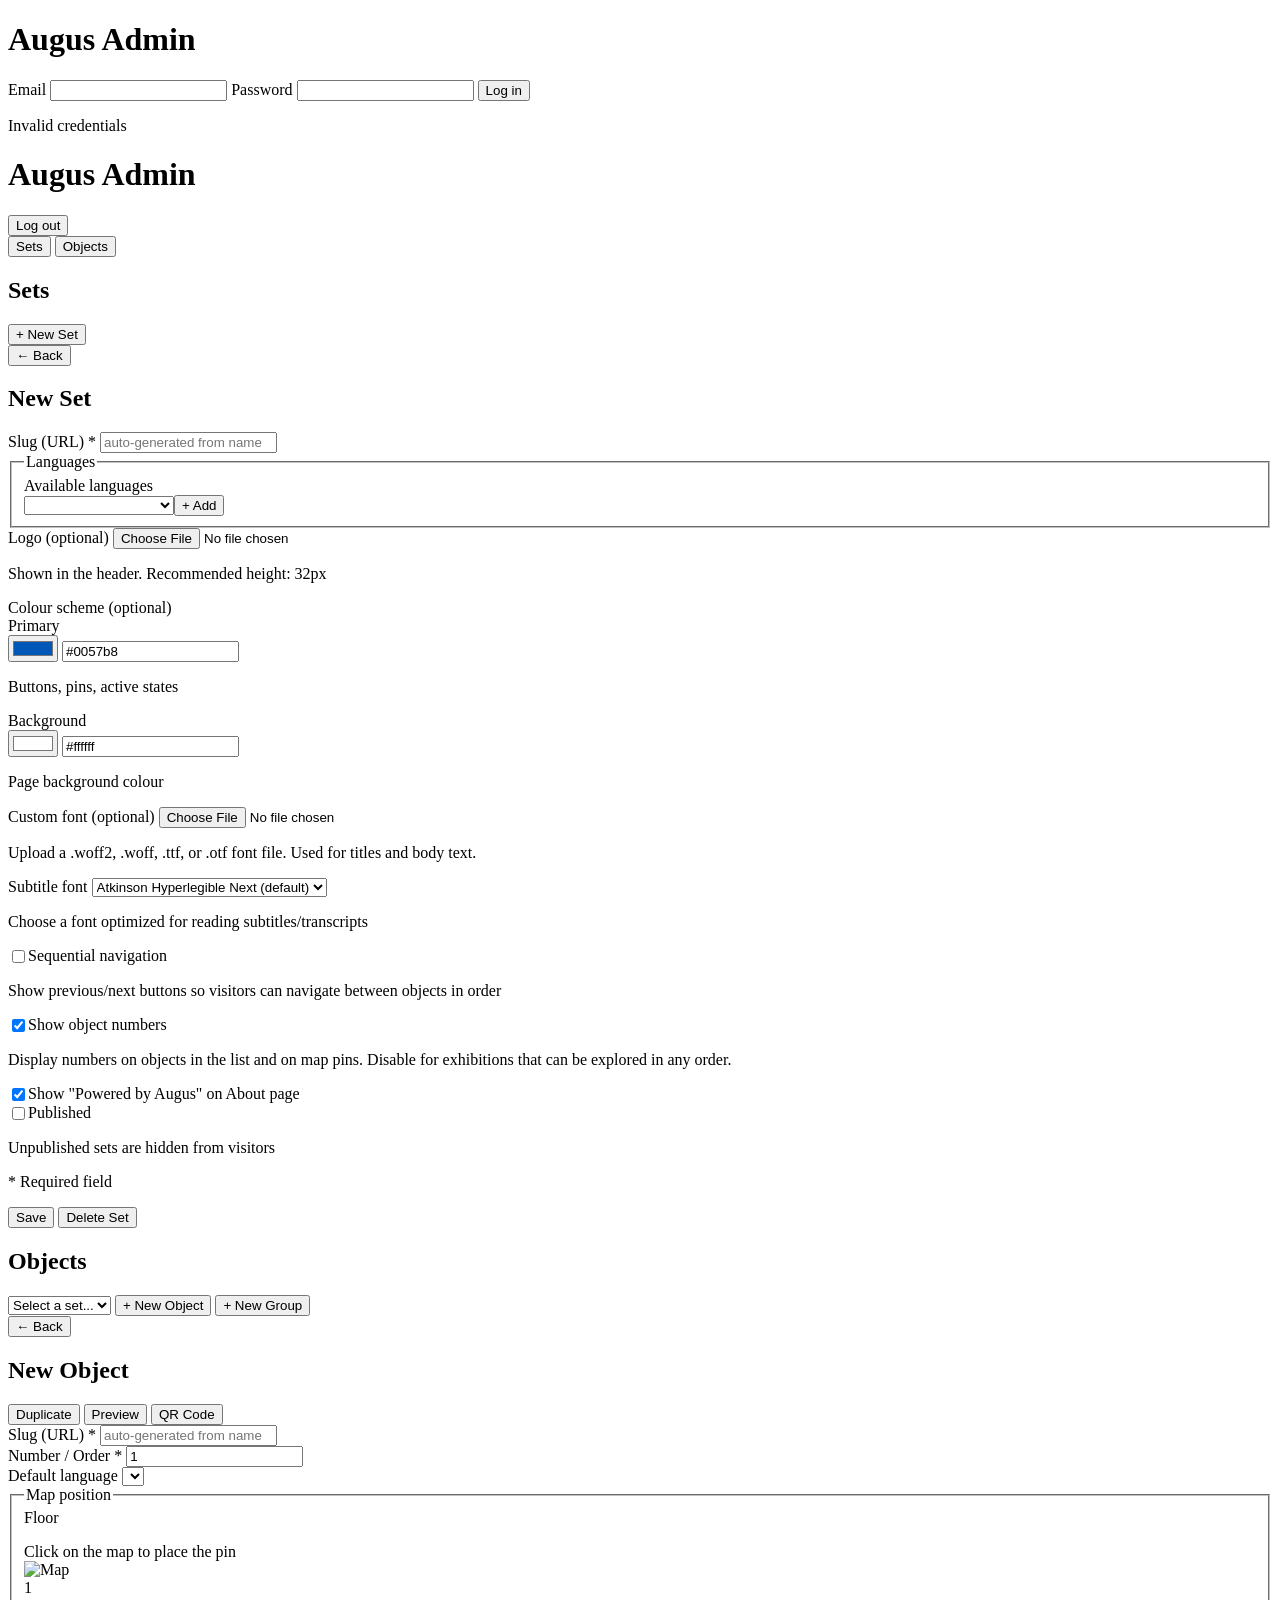
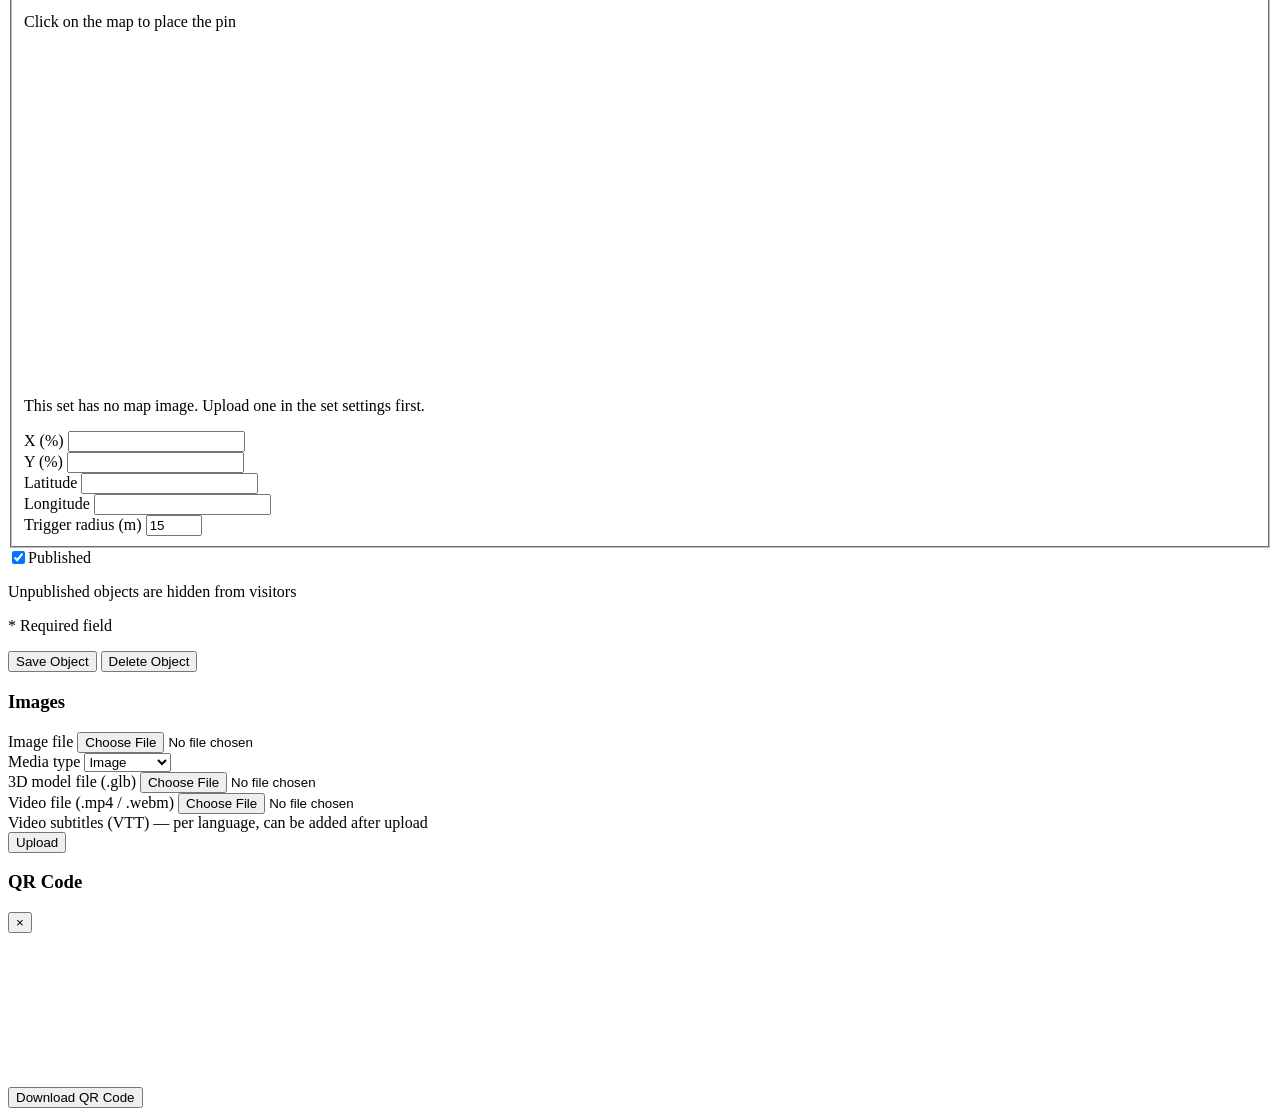
==== pb_public/admin/index.html @ f3711dca "Auto-generate slug from name for new sets and objects Typing the name in the first language auto-fil" ====
<!DOCTYPE html>
<html lang="en">
<head>
  <meta charset="UTF-8">
  <meta name="viewport" content="width=device-width, initial-scale=1.0">
  <title>Augus — Admin</title>
  <link rel="stylesheet" href="/admin/css/admin.css?v=20260515g">
  <link rel="stylesheet" href="/admin/js/lib/quill/quill.bubble.css">
</head>
<body>
  <!-- ===== LOGIN ===== -->
  <div class="login-screen" id="loginScreen">
    <div class="login-card">
      <h1 class="login-card__title">Augus Admin</h1>
      <form id="loginForm" class="login-form">
        <label for="loginEmail" class="form-label">Email</label>
        <input type="email" id="loginEmail" class="form-input" required autocomplete="email">
        <label for="loginPassword" class="form-label">Password</label>
        <input type="password" id="loginPassword" class="form-input" required autocomplete="current-password">
        <button type="submit" class="btn btn--primary btn--full">Log in</button>
        <p class="login-error hidden" id="loginError" role="alert">Invalid credentials</p>
      </form>
    </div>
  </div>

  <!-- ===== ADMIN APP ===== -->
  <div class="admin-app hidden" id="adminApp">
    <header class="admin-header">
      <h1 class="admin-header__title">Augus Admin</h1>
      <button class="btn btn--small" id="btnLogout">Log out</button>
    </header>

    <nav class="admin-nav" aria-label="Admin navigation">
      <button class="admin-nav__tab active" data-tab="sets">Sets</button>
      <button class="admin-nav__tab" data-tab="objects">Objects</button>
    </nav>

    <!-- ===== SETS TAB ===== -->
    <div class="admin-panel" id="panelSets">
      <div class="panel-header">
        <h2>Sets</h2>
        <button class="btn btn--primary" id="btnNewSet">+ New Set</button>
      </div>
      <div class="sets-list" id="setsList">
        <!-- Rendered by JS -->
      </div>
    </div>

    <!-- ===== SET FORM ===== -->
    <div class="admin-panel hidden" id="panelSetForm">
      <div class="panel-header">
        <button class="btn" id="btnBackToSets">&larr; Back</button>
        <h2 id="setFormTitle">New Set</h2>
        <button class="btn btn--primary" id="btnGoToObjects" style="display:none">Objects &rarr;</button>
      </div>
      <form id="setForm" class="admin-form" novalidate>
        <input type="hidden" id="setFormId">

        <div class="form-row">
          <label for="setSlug" class="form-label">Slug (URL) <span class="required">*</span></label>
          <input type="text" id="setSlug" class="form-input" required pattern="^[a-z0-9\-]+$"
            placeholder="auto-generated from name">
        </div>

        <fieldset class="form-fieldset">
          <legend class="form-fieldset__toggle" onclick="this.closest('.form-fieldset').classList.toggle('collapsed')">Languages</legend>
          <div class="form-row">
            <label class="form-label">Available languages</label>
            <div style="display:flex;gap:var(--spacing-sm);align-items:center;flex-wrap:wrap">
              <select id="setAddLanguage" class="form-input form-select" style="width:auto;min-width:150px">
                <!-- Options populated by JS -->
              </select>
              <button type="button" class="btn btn--small" id="btnAddLanguage">+ Add</button>
            </div>
            <div class="language-tags" id="setLanguageTags" style="display:flex;gap:var(--spacing-xs);flex-wrap:wrap;margin-top:var(--spacing-xs)">
              <!-- Language tags rendered by JS -->
            </div>
          </div>
        </fieldset>

        <div id="setContentFieldsets">
          <!-- Dynamic language fieldsets rendered by JS (name, description, about per language) -->
        </div>

        <div class="form-row">
          <label for="setLogo" class="form-label">Logo (optional)</label>
          <input type="file" id="setLogo" class="form-input" accept="image/png,image/jpeg,image/webp,image/svg+xml">
          <div class="current-file hidden" id="setLogoCurrent"></div>
          <p class="form-hint">Shown in the header. Recommended height: 32px</p>
        </div>

        <fieldset class="form-fieldset" id="floorsFieldset" style="display:none">
          <legend class="form-fieldset__toggle" onclick="this.closest('.form-fieldset').classList.toggle('collapsed')">Map</legend>
          <p class="form-hint" style="margin-bottom:var(--spacing-sm)" id="floorsHint">Upload a map image for the exhibition.</p>
          <div id="floorsList"></div>
          <div style="display:flex;gap:var(--spacing-sm);margin-top:var(--spacing-sm)">
            <button type="button" class="btn" id="btnAddFloor">+ Add Floor</button>
            <button type="button" class="btn" id="btnAddOutdoor">+ Add Outdoor</button>
          </div>
          <div class="form-row" style="margin-top:var(--spacing-sm)" id="defaultFloorRow">
            <label for="setDefaultFloor" class="form-label">Default floor</label>
            <select id="setDefaultFloor" class="form-input form-select">
              <option value="">First floor</option>
            </select>
          </div>
        </fieldset>

        <div class="form-row">
          <label class="form-label">Colour scheme (optional)</label>
          <div class="color-scheme-row">
            <div class="color-scheme-field">
              <label for="setColorPrimaryText" class="form-label form-label--small">Primary</label>
              <div class="color-input-wrap">
                <input type="color" id="setColorPrimary" value="#0057b8" tabindex="-1" aria-hidden="true">
                <input type="text" id="setColorPrimaryText" class="form-input color-hex-input" value="#0057b8" maxlength="7" placeholder="#0057b8" spellcheck="false">
              </div>
              <p class="form-hint">Buttons, pins, active states</p>
            </div>
            <div class="color-scheme-field">
              <label for="setColorAccentText" class="form-label form-label--small">Background</label>
              <div class="color-input-wrap">
                <input type="color" id="setColorAccent" value="#ffffff" tabindex="-1" aria-hidden="true">
                <input type="text" id="setColorAccentText" class="form-input color-hex-input" value="#ffffff" maxlength="7" placeholder="#ffffff" spellcheck="false">
              </div>
              <p class="form-hint">Page background colour</p>
            </div>
          </div>
        </div>

        <div class="form-row">
          <label for="setCustomFont" class="form-label">Custom font (optional)</label>
          <input type="file" id="setCustomFont" class="form-input" accept=".woff2,.woff,.ttf,.otf">
          <div class="current-file hidden" id="setCustomFontCurrent"></div>
          <p class="form-hint">Upload a .woff2, .woff, .ttf, or .otf font file. Used for titles and body text.</p>
        </div>

        <div class="form-row">
          <label for="setSubtitleFont" class="form-label">Subtitle font</label>
          <select id="setSubtitleFont" class="form-input form-select">
            <option value="Atkinson Hyperlegible Next">Atkinson Hyperlegible Next (default)</option>
            <option value="">System default</option>
            <option value="Georgia">Georgia (serif)</option>
            <option value="Verdana">Verdana (sans-serif)</option>
            <option value="Trebuchet MS">Trebuchet MS (sans-serif)</option>
            <option value="Palatino">Palatino / Book Antiqua (serif)</option>
            <option value="Courier New">Courier New (monospace)</option>
            <option value="OpenDyslexic">OpenDyslexic</option>
            <option value="Lexend">Lexend</option>
          </select>
          <p class="form-hint">Choose a font optimized for reading subtitles/transcripts</p>
        </div>

        <div class="form-row">
          <label class="form-label" style="display:flex;align-items:center;gap:var(--spacing-sm)">
            <input type="checkbox" id="setSequentialNav">
            Sequential navigation
          </label>
          <p class="form-hint">Show previous/next buttons so visitors can navigate between objects in order</p>
        </div>

        <div class="form-row">
          <label class="form-label" style="display:flex;align-items:center;gap:var(--spacing-sm)">
            <input type="checkbox" id="setShowNumbers" checked>
            Show object numbers
          </label>
          <p class="form-hint">Display numbers on objects in the list and on map pins. Disable for exhibitions that can be explored in any order.</p>
        </div>

        <div class="form-row">
          <label class="form-label" style="display:flex;align-items:center;gap:var(--spacing-sm)">
            <input type="checkbox" id="setShowBranding" checked>
            Show "Powered by Augus" on About page
          </label>
        </div>

        <div class="form-row">
          <label class="form-label" style="display:flex;align-items:center;gap:var(--spacing-sm)">
            <input type="checkbox" id="setPublished">
            Published
          </label>
          <p class="form-hint">Unpublished sets are hidden from visitors</p>
        </div>

        <p class="form-required-note"><span class="required">*</span> Required field</p>
        <div class="form-actions">
          <button type="submit" class="btn btn--primary">Save</button>
          <button type="button" class="btn btn--danger" id="btnDeleteSet">Delete Set</button>
        </div>
      </form>
    </div>

    <!-- ===== OBJECTS TAB ===== -->
    <div class="admin-panel hidden" id="panelObjects">
      <div class="panel-header">
        <h2>Objects</h2>
        <div class="panel-header__actions">
          <select id="objectSetFilter" class="form-input form-select" aria-label="Filter by set">
            <option value="">Select a set...</option>
          </select>
          <button class="btn btn--primary hidden" id="btnNewObject">+ New Object</button>
          <button class="btn hidden" id="btnAddGroup">+ New Group</button>
        </div>
      </div>
      <div class="objects-list" id="objectsList">
        <!-- Rendered by JS -->
      </div>
    </div>

    <!-- ===== OBJECT FORM ===== -->
    <div class="admin-panel hidden" id="panelObjectForm">
      <div class="panel-header">
        <button class="btn" id="btnBackToObjects">&larr; Back</button>
        <h2 id="objectFormTitle">New Object</h2>
        <div class="panel-header__actions">
          <button class="btn" id="btnDuplicateObject" title="Duplicate">Duplicate</button>
          <button class="btn" id="btnPreviewObject" title="Preview">Preview</button>
          <button class="btn" id="btnQRCode" title="QR Code">QR Code</button>
        </div>
      </div>
      <form id="objectForm" class="admin-form" novalidate>
        <input type="hidden" id="objectFormId">
        <input type="hidden" id="objectFormSetId">

        <div class="form-row form-row--inline">
          <div>
            <label for="objectSlug" class="form-label">Slug (URL) <span class="required">*</span></label>
            <input type="text" id="objectSlug" class="form-input" required pattern="^[a-z0-9\-]+$"
              placeholder="auto-generated from name">
          </div>
          <div>
            <label for="objectSortOrder" class="form-label">Number / Order <span class="required">*</span></label>
            <input type="number" id="objectSortOrder" class="form-input" required min="0" value="1">
          </div>
          <div>
            <label for="objectDefaultLang" class="form-label">Default language</label>
            <select id="objectDefaultLang" class="form-input form-select">
              <!-- Options populated by JS from set's available_languages -->
            </select>
          </div>
          <div id="objectGroupRow" style="display:none">
            <label for="objectGroup" class="form-label">Group</label>
            <select id="objectGroup" class="form-input form-select">
              <option value="">No group</option>
            </select>
          </div>
        </div>

        <div id="objectContentFieldsets">
          <!-- Dynamic language fieldsets rendered by JS (name, audio, subtitles per language) -->
        </div>

        <fieldset class="form-fieldset" id="mapPositionFieldset">
          <legend class="form-fieldset__toggle" onclick="this.closest('.form-fieldset').classList.toggle('collapsed')">Map position</legend>
          <div class="form-row hidden" id="floorSelectRow">
            <label class="form-label">Floor</label>
            <div class="floor-buttons" id="objectFloorButtons">
              <!-- Floor buttons rendered by JS -->
            </div>
          </div>
          <div id="mapPickerContainer" class="map-picker-container hidden">
            <p class="form-hint" style="margin-bottom:var(--spacing-sm)">Click on the map to place the pin</p>
            <div class="map-picker" id="mapPicker">
              <img id="mapPickerImage" src="" alt="Map" draggable="false">
              <div class="map-picker__pin hidden" id="mapPickerPin">
                <span id="mapPickerPinLabel">1</span>
              </div>
            </div>
          </div>
          <div id="outdoorMapPickerContainer" class="hidden">
            <p class="form-hint" style="margin-bottom:var(--spacing-sm)">Click on the map to place the pin</p>
            <div id="outdoorMapPicker" style="height:350px;border-radius:8px;border:2px solid var(--color-border)"></div>
          </div>
          <p class="form-hint hidden" id="mapPickerNoMap">This set has no map image. Upload one in the set settings first.</p>
          <div class="form-row form-row--inline" style="margin-top:var(--spacing-sm)" id="indoorCoordsRow">
            <div>
              <label for="objectMapX" class="form-label">X (%)</label>
              <input type="number" id="objectMapX" class="form-input" max="100" step="0.1">
            </div>
            <div>
              <label for="objectMapY" class="form-label">Y (%)</label>
              <input type="number" id="objectMapY" class="form-input" max="100" step="0.1">
            </div>
          </div>
          <div class="form-row form-row--inline hidden" id="outdoorCoordsRow" style="margin-top:var(--spacing-sm)">
            <div>
              <label for="objectLatitude" class="form-label">Latitude</label>
              <input type="number" id="objectLatitude" class="form-input" step="0.000001">
            </div>
            <div>
              <label for="objectLongitude" class="form-label">Longitude</label>
              <input type="number" id="objectLongitude" class="form-input" step="0.000001">
            </div>
            <div>
              <label for="objectTriggerRadius" class="form-label">Trigger radius (m)</label>
              <input type="number" id="objectTriggerRadius" class="form-input" min="1" max="500" value="15">
            </div>
          </div>
        </fieldset>

        <div class="form-row">
          <label class="form-label" style="display:flex;align-items:center;gap:var(--spacing-sm)">
            <input type="checkbox" id="objectPublished" checked>
            Published
          </label>
          <p class="form-hint">Unpublished objects are hidden from visitors</p>
        </div>

        <p class="form-required-note"><span class="required">*</span> Required field</p>
        <div class="form-actions">
          <button type="submit" class="btn btn--primary">Save Object</button>
          <button type="button" class="btn btn--danger" id="btnDeleteObject">Delete Object</button>
        </div>
      </form>

      <!-- Images section -->
      <div class="admin-section">
        <h3>Images</h3>
        <div class="images-grid" id="imagesGrid">
          <!-- Rendered by JS -->
        </div>
        <form id="imageUploadForm" class="image-upload-form">
          <label class="form-label" id="imageFileLabel">Image file</label>
          <input type="file" id="imageFile" class="form-input" accept="image/png,image/jpeg,image/webp,image/gif" required>
          <div class="form-row form-row--inline" id="imageCaptionFields">
            <!-- Dynamic caption fields rendered by JS per language -->
          </div>
          <div class="form-row" style="margin-top:var(--spacing-xs)">
            <label class="form-label">Media type</label>
            <select id="imageMediaType" class="form-input form-select" style="width:auto">
              <option value="image">Image</option>
              <option value="360">360° photo</option>
              <option value="3d">3D model</option>
              <option value="video">Video</option>
            </select>
          </div>
          <div id="modelFileRow" class="form-row hidden">
            <label class="form-label">3D model file (.glb)</label>
            <input type="file" id="imageModelFile" class="form-input" accept=".glb,.gltf">
          </div>
          <div id="videoFileRow" class="form-row hidden">
            <label class="form-label">Video file (.mp4 / .webm)</label>
            <input type="file" id="imageVideoFile" class="form-input" accept="video/mp4,video/webm">
          </div>
          <div id="videoSubsRow" class="form-row hidden">
            <label class="form-label">Video subtitles (VTT) — per language, can be added after upload</label>
          </div>
          <button type="submit" class="btn btn--primary">Upload</button>
        </form>
      </div>
    </div>

    <!-- ===== QR CODE MODAL ===== -->
    <div class="modal-overlay hidden" id="qrModal">
      <div class="modal">
        <div class="modal__header">
          <h3>QR Code</h3>
          <button class="btn btn--icon" id="btnCloseQR" aria-label="Close">&times;</button>
        </div>
        <div class="modal__body" id="qrCodeContainer">
          <canvas id="qrCanvas"></canvas>
        </div>
        <div class="modal__footer">
          <button class="btn btn--primary" id="btnDownloadQR">Download QR Code</button>
        </div>
      </div>
    </div>
  </div>

  <div class="toast" id="adminToast" role="alert"></div>

  <script src="/admin/js/lib/qrcode-generator.min.js"></script>
  <script src="/admin/js/lib/quill/quill.js"></script>
  <script src="/admin/js/admin.js?v=20260515g" type="module"></script>
</body>
</html>
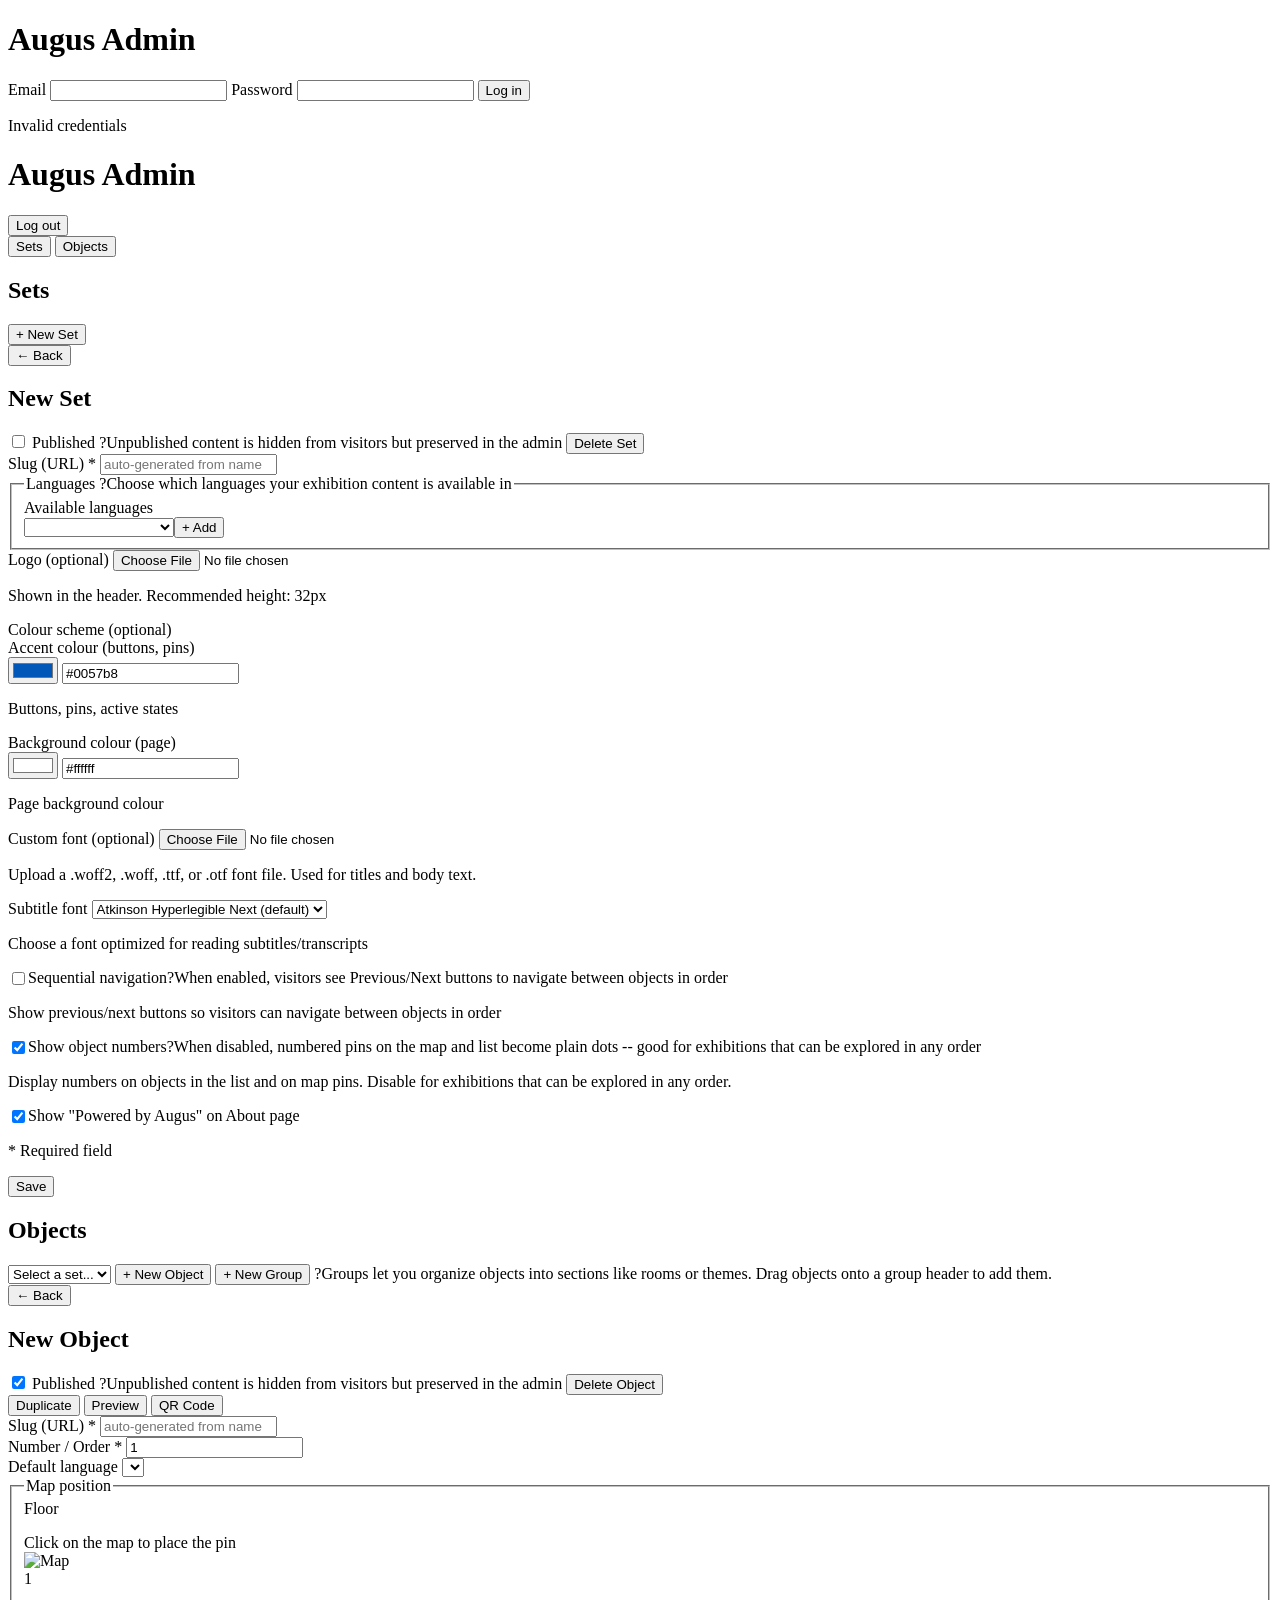
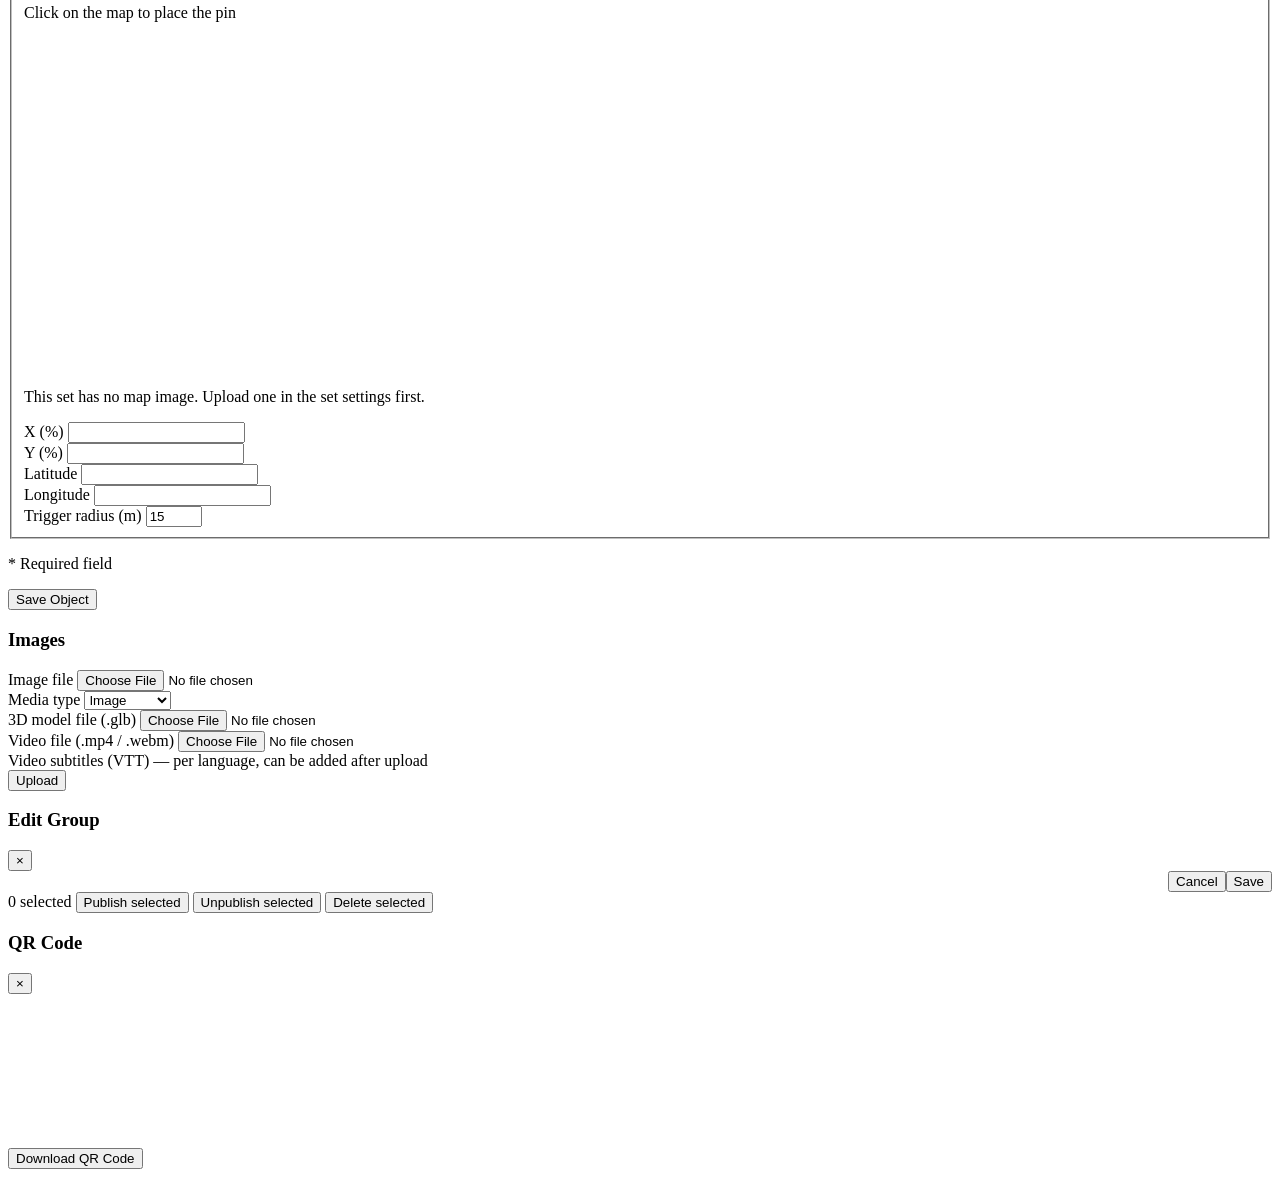
==== commit 9c3523dd: "Implement comprehensive admin UX improvements Quick wins: - Published toggle and Delete button moved" ====
--- a/pb_public/admin/index.html
+++ b/pb_public/admin/index.html
@@ -4,7 +4,7 @@
   <meta charset="UTF-8">
   <meta name="viewport" content="width=device-width, initial-scale=1.0">
   <title>Augus — Admin</title>
-  <link rel="stylesheet" href="/admin/css/admin.css?v=20260515g">
+  <link rel="stylesheet" href="/admin/css/admin.css?v=20260530a">
   <link rel="stylesheet" href="/admin/js/lib/quill/quill.bubble.css">
 </head>
 <body>
@@ -51,7 +51,14 @@
       <div class="panel-header">
         <button class="btn" id="btnBackToSets">&larr; Back</button>
         <h2 id="setFormTitle">New Set</h2>
-        <button class="btn btn--primary" id="btnGoToObjects" style="display:none">Objects &rarr;</button>
+        <div class="panel-header__right">
+          <label class="panel-header__published" title="Unpublished content is hidden from visitors but preserved in the admin">
+            <input type="checkbox" id="setPublishedHeader"> Published
+            <span class="help-icon">?<span class="help-tooltip">Unpublished content is hidden from visitors but preserved in the admin</span></span>
+          </label>
+          <button type="button" class="btn btn--danger btn--small" id="btnDeleteSetHeader">Delete Set</button>
+          <button class="btn btn--primary" id="btnGoToObjects" style="display:none">Objects &rarr;</button>
+        </div>
       </div>
       <form id="setForm" class="admin-form" novalidate>
         <input type="hidden" id="setFormId">
@@ -63,7 +70,7 @@
         </div>
 
         <fieldset class="form-fieldset">
-          <legend class="form-fieldset__toggle" onclick="this.closest('.form-fieldset').classList.toggle('collapsed')">Languages</legend>
+          <legend class="form-fieldset__toggle" onclick="this.closest('.form-fieldset').classList.toggle('collapsed')">Languages <span class="help-icon" onclick="event.stopPropagation()">?<span class="help-tooltip">Choose which languages your exhibition content is available in</span></span></legend>
           <div class="form-row">
             <label class="form-label">Available languages</label>
             <div style="display:flex;gap:var(--spacing-sm);align-items:center;flex-wrap:wrap">
@@ -90,7 +97,7 @@
         </div>
 
         <fieldset class="form-fieldset" id="floorsFieldset" style="display:none">
-          <legend class="form-fieldset__toggle" onclick="this.closest('.form-fieldset').classList.toggle('collapsed')">Map</legend>
+          <legend class="form-fieldset__toggle" onclick="this.closest('.form-fieldset').classList.toggle('collapsed')">Map <span class="help-icon" onclick="event.stopPropagation()">?<span class="help-tooltip">Floors let visitors switch between maps for different levels of your building</span></span></legend>
           <p class="form-hint" style="margin-bottom:var(--spacing-sm)" id="floorsHint">Upload a map image for the exhibition.</p>
           <div id="floorsList"></div>
           <div style="display:flex;gap:var(--spacing-sm);margin-top:var(--spacing-sm)">
@@ -109,7 +116,7 @@
           <label class="form-label">Colour scheme (optional)</label>
           <div class="color-scheme-row">
             <div class="color-scheme-field">
-              <label for="setColorPrimaryText" class="form-label form-label--small">Primary</label>
+              <label for="setColorPrimaryText" class="form-label form-label--small">Accent colour (buttons, pins)</label>
               <div class="color-input-wrap">
                 <input type="color" id="setColorPrimary" value="#0057b8" tabindex="-1" aria-hidden="true">
                 <input type="text" id="setColorPrimaryText" class="form-input color-hex-input" value="#0057b8" maxlength="7" placeholder="#0057b8" spellcheck="false">
@@ -117,7 +124,7 @@
               <p class="form-hint">Buttons, pins, active states</p>
             </div>
             <div class="color-scheme-field">
-              <label for="setColorAccentText" class="form-label form-label--small">Background</label>
+              <label for="setColorAccentText" class="form-label form-label--small">Background colour (page)</label>
               <div class="color-input-wrap">
                 <input type="color" id="setColorAccent" value="#ffffff" tabindex="-1" aria-hidden="true">
                 <input type="text" id="setColorAccentText" class="form-input color-hex-input" value="#ffffff" maxlength="7" placeholder="#ffffff" spellcheck="false">
@@ -154,6 +161,7 @@
           <label class="form-label" style="display:flex;align-items:center;gap:var(--spacing-sm)">
             <input type="checkbox" id="setSequentialNav">
             Sequential navigation
+            <span class="help-icon">?<span class="help-tooltip">When enabled, visitors see Previous/Next buttons to navigate between objects in order</span></span>
           </label>
           <p class="form-hint">Show previous/next buttons so visitors can navigate between objects in order</p>
         </div>
@@ -162,6 +170,7 @@
           <label class="form-label" style="display:flex;align-items:center;gap:var(--spacing-sm)">
             <input type="checkbox" id="setShowNumbers" checked>
             Show object numbers
+            <span class="help-icon">?<span class="help-tooltip">When disabled, numbered pins on the map and list become plain dots -- good for exhibitions that can be explored in any order</span></span>
           </label>
           <p class="form-hint">Display numbers on objects in the list and on map pins. Disable for exhibitions that can be explored in any order.</p>
         </div>
@@ -173,19 +182,13 @@
           </label>
         </div>
 
-        <div class="form-row">
-          <label class="form-label" style="display:flex;align-items:center;gap:var(--spacing-sm)">
-            <input type="checkbox" id="setPublished">
-            Published
-          </label>
-          <p class="form-hint">Unpublished sets are hidden from visitors</p>
-        </div>
+        <input type="hidden" id="setPublished">
 
         <p class="form-required-note"><span class="required">*</span> Required field</p>
         <div class="form-actions">
           <button type="submit" class="btn btn--primary">Save</button>
-          <button type="button" class="btn btn--danger" id="btnDeleteSet">Delete Set</button>
-        </div>
+        </div>
+        <button type="button" class="btn btn--danger hidden" id="btnDeleteSet" style="display:none">Delete Set</button>
       </form>
     </div>
 
@@ -199,6 +202,7 @@
           </select>
           <button class="btn btn--primary hidden" id="btnNewObject">+ New Object</button>
           <button class="btn hidden" id="btnAddGroup">+ New Group</button>
+          <span class="help-icon" style="margin-left:0">?<span class="help-tooltip">Groups let you organize objects into sections like rooms or themes. Drag objects onto a group header to add them.</span></span>
         </div>
       </div>
       <div class="objects-list" id="objectsList">
@@ -211,6 +215,13 @@
       <div class="panel-header">
         <button class="btn" id="btnBackToObjects">&larr; Back</button>
         <h2 id="objectFormTitle">New Object</h2>
+        <div class="panel-header__right">
+          <label class="panel-header__published" title="Unpublished objects are hidden from visitors">
+            <input type="checkbox" id="objectPublishedHeader" checked> Published
+            <span class="help-icon">?<span class="help-tooltip">Unpublished content is hidden from visitors but preserved in the admin</span></span>
+          </label>
+          <button type="button" class="btn btn--danger btn--small" id="btnDeleteObjectHeader">Delete Object</button>
+        </div>
         <div class="panel-header__actions">
           <button class="btn" id="btnDuplicateObject" title="Duplicate">Duplicate</button>
           <button class="btn" id="btnPreviewObject" title="Preview">Preview</button>
@@ -297,19 +308,13 @@
           </div>
         </fieldset>
 
-        <div class="form-row">
-          <label class="form-label" style="display:flex;align-items:center;gap:var(--spacing-sm)">
-            <input type="checkbox" id="objectPublished" checked>
-            Published
-          </label>
-          <p class="form-hint">Unpublished objects are hidden from visitors</p>
-        </div>
+        <input type="hidden" id="objectPublished">
 
         <p class="form-required-note"><span class="required">*</span> Required field</p>
         <div class="form-actions">
           <button type="submit" class="btn btn--primary">Save Object</button>
-          <button type="button" class="btn btn--danger" id="btnDeleteObject">Delete Object</button>
-        </div>
+        </div>
+        <button type="button" class="btn btn--danger hidden" id="btnDeleteObject" style="display:none">Delete Object</button>
       </form>
 
       <!-- Images section -->
@@ -349,6 +354,31 @@
       </div>
     </div>
 
+    <!-- ===== GROUP EDIT MODAL ===== -->
+    <div class="modal-overlay hidden" id="groupEditModal">
+      <div class="modal modal--group">
+        <div class="modal__header">
+          <h3>Edit Group</h3>
+          <button class="btn btn--icon" id="btnCloseGroupEdit" aria-label="Close">&times;</button>
+        </div>
+        <div class="modal__body" style="text-align:left" id="groupEditModalBody">
+          <!-- Filled by JS -->
+        </div>
+        <div class="modal__footer" style="display:flex;gap:var(--spacing-sm);justify-content:flex-end">
+          <button class="btn" id="btnCancelGroupEdit">Cancel</button>
+          <button class="btn btn--primary" id="btnSaveGroupEdit">Save</button>
+        </div>
+      </div>
+    </div>
+
+    <!-- ===== BATCH ACTION BAR ===== -->
+    <div class="batch-bar hidden" id="batchBar">
+      <span class="batch-bar__count" id="batchCount">0 selected</span>
+      <button class="btn btn--small" id="btnBatchPublish">Publish selected</button>
+      <button class="btn btn--small" id="btnBatchUnpublish">Unpublish selected</button>
+      <button class="btn btn--danger btn--small" id="btnBatchDelete">Delete selected</button>
+    </div>
+
     <!-- ===== QR CODE MODAL ===== -->
     <div class="modal-overlay hidden" id="qrModal">
       <div class="modal">
@@ -370,6 +400,6 @@
 
   <script src="/admin/js/lib/qrcode-generator.min.js"></script>
   <script src="/admin/js/lib/quill/quill.js"></script>
-  <script src="/admin/js/admin.js?v=20260515g" type="module"></script>
+  <script src="/admin/js/admin.js?v=20260530a" type="module"></script>
 </body>
 </html>
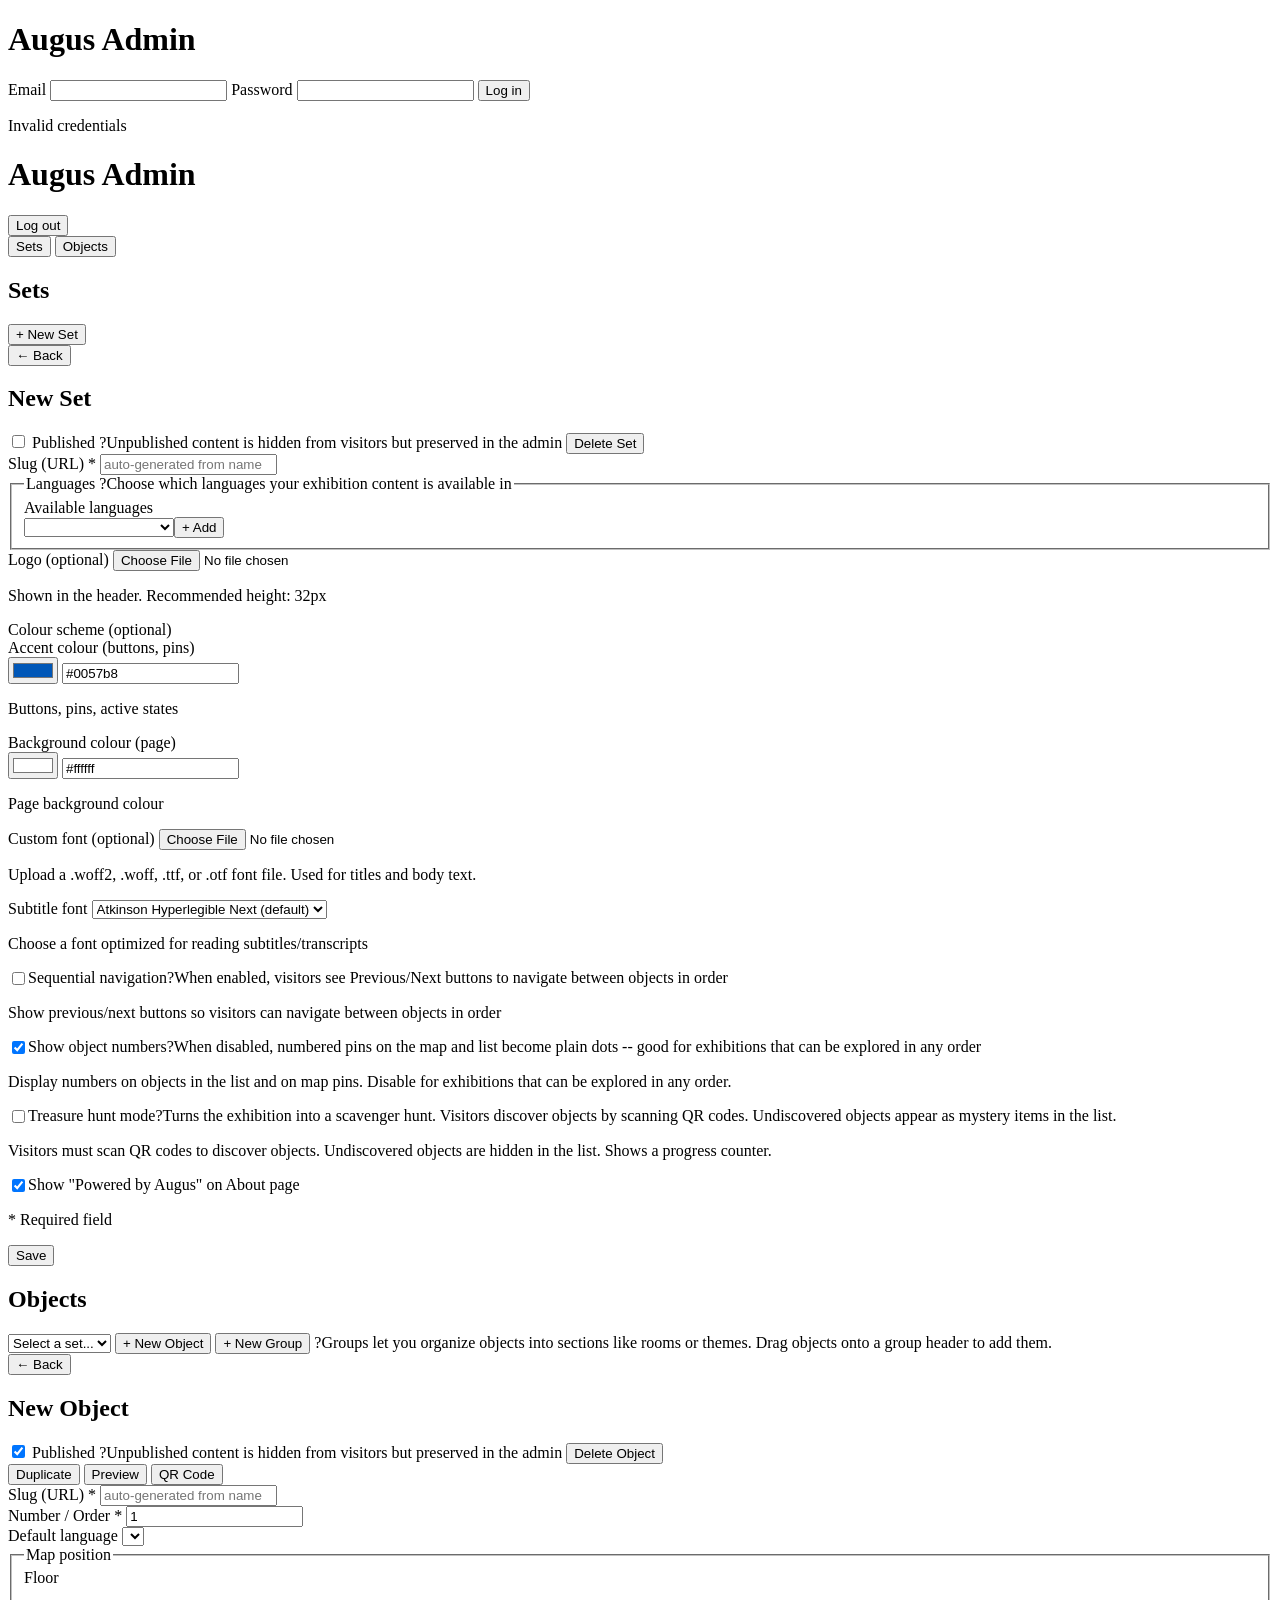
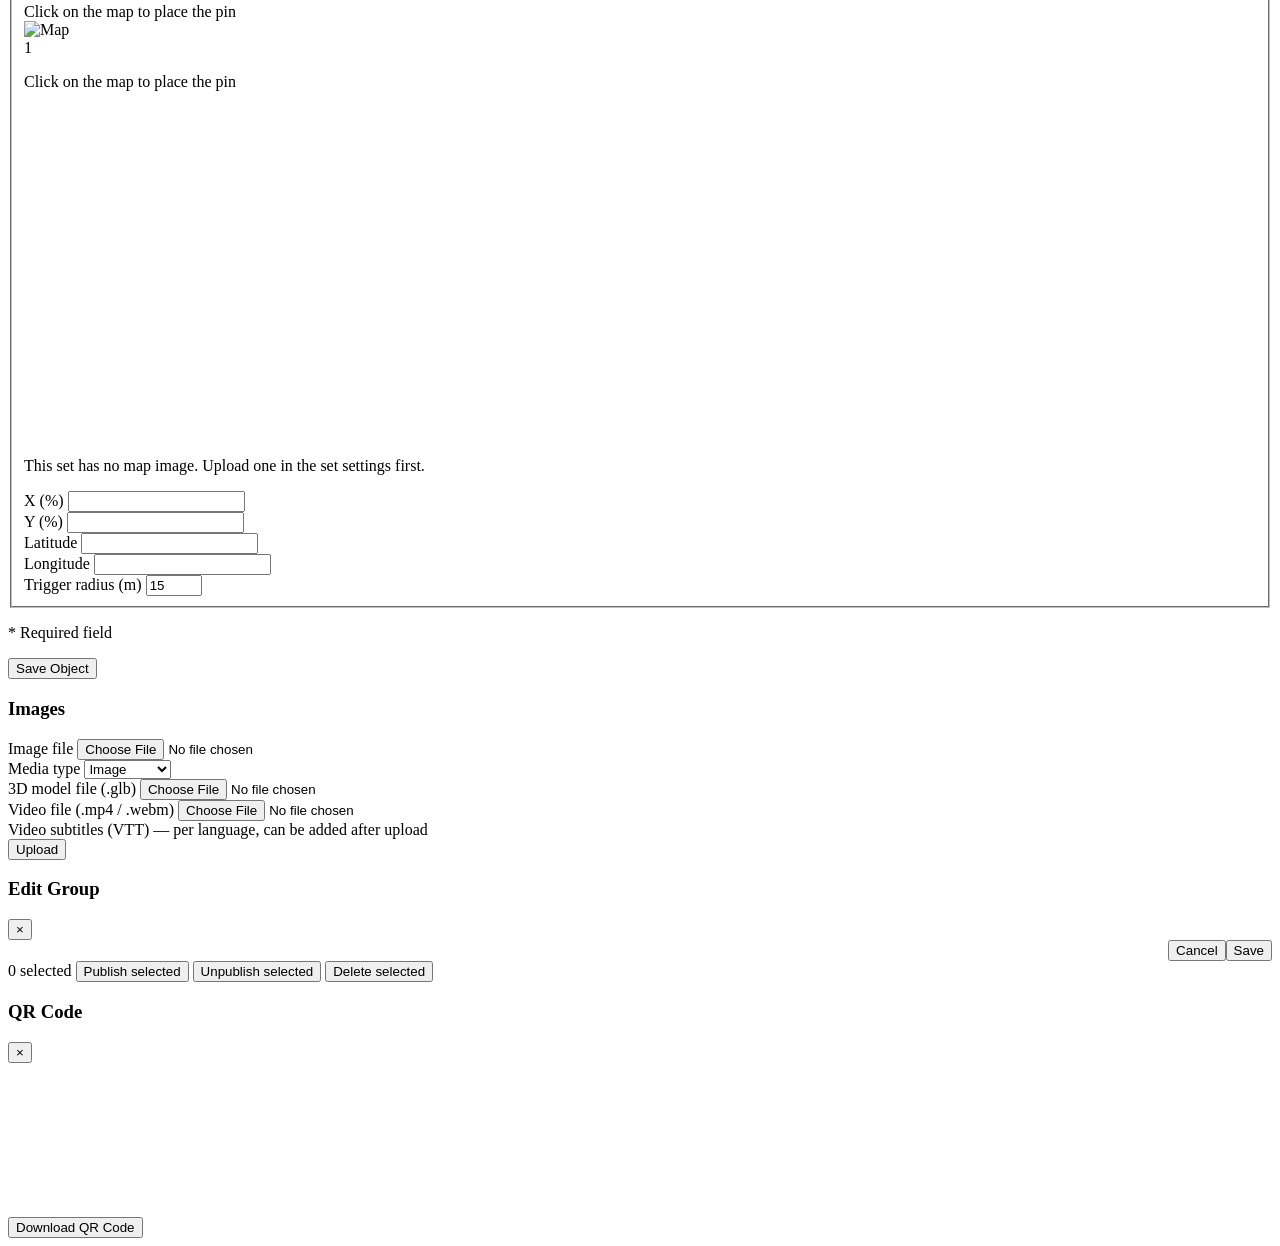
==== commit b2f03b11: "Implement treasure hunt / discovery mode New treasure_hunt boolean on sets. When enabled: - Visitors" ====
--- a/pb_public/admin/index.html
+++ b/pb_public/admin/index.html
@@ -4,7 +4,7 @@
   <meta charset="UTF-8">
   <meta name="viewport" content="width=device-width, initial-scale=1.0">
   <title>Augus — Admin</title>
-  <link rel="stylesheet" href="/admin/css/admin.css?v=20260530a">
+  <link rel="stylesheet" href="/admin/css/admin.css?v=20260602a">
   <link rel="stylesheet" href="/admin/js/lib/quill/quill.bubble.css">
 </head>
 <body>
@@ -177,6 +177,15 @@
 
         <div class="form-row">
           <label class="form-label" style="display:flex;align-items:center;gap:var(--spacing-sm)">
+            <input type="checkbox" id="setTreasureHunt">
+            Treasure hunt mode
+            <span class="help-icon">?<span class="help-tooltip">Turns the exhibition into a scavenger hunt. Visitors discover objects by scanning QR codes. Undiscovered objects appear as mystery items in the list.</span></span>
+          </label>
+          <p class="form-hint">Visitors must scan QR codes to discover objects. Undiscovered objects are hidden in the list. Shows a progress counter.</p>
+        </div>
+
+        <div class="form-row">
+          <label class="form-label" style="display:flex;align-items:center;gap:var(--spacing-sm)">
             <input type="checkbox" id="setShowBranding" checked>
             Show "Powered by Augus" on About page
           </label>
@@ -400,6 +409,6 @@
 
   <script src="/admin/js/lib/qrcode-generator.min.js"></script>
   <script src="/admin/js/lib/quill/quill.js"></script>
-  <script src="/admin/js/admin.js?v=20260530a" type="module"></script>
+  <script src="/admin/js/admin.js?v=20260602a" type="module"></script>
 </body>
 </html>
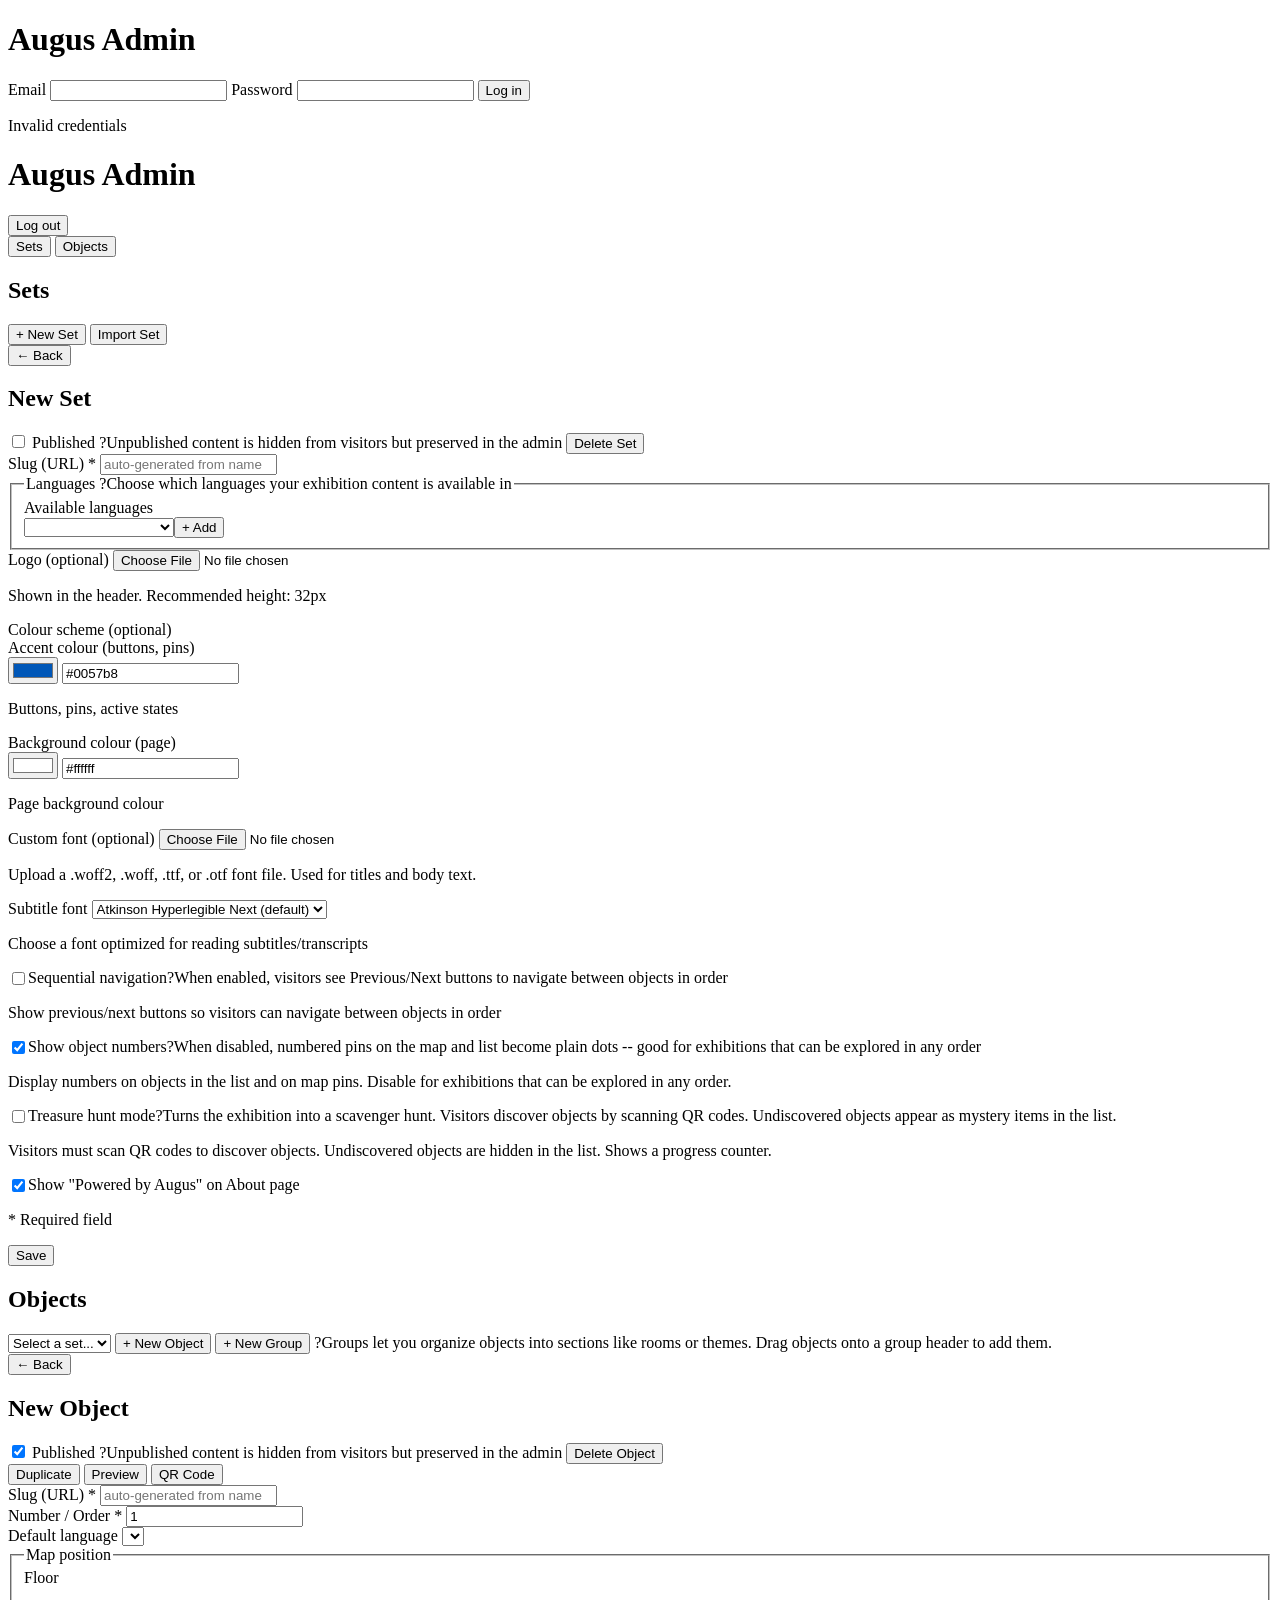
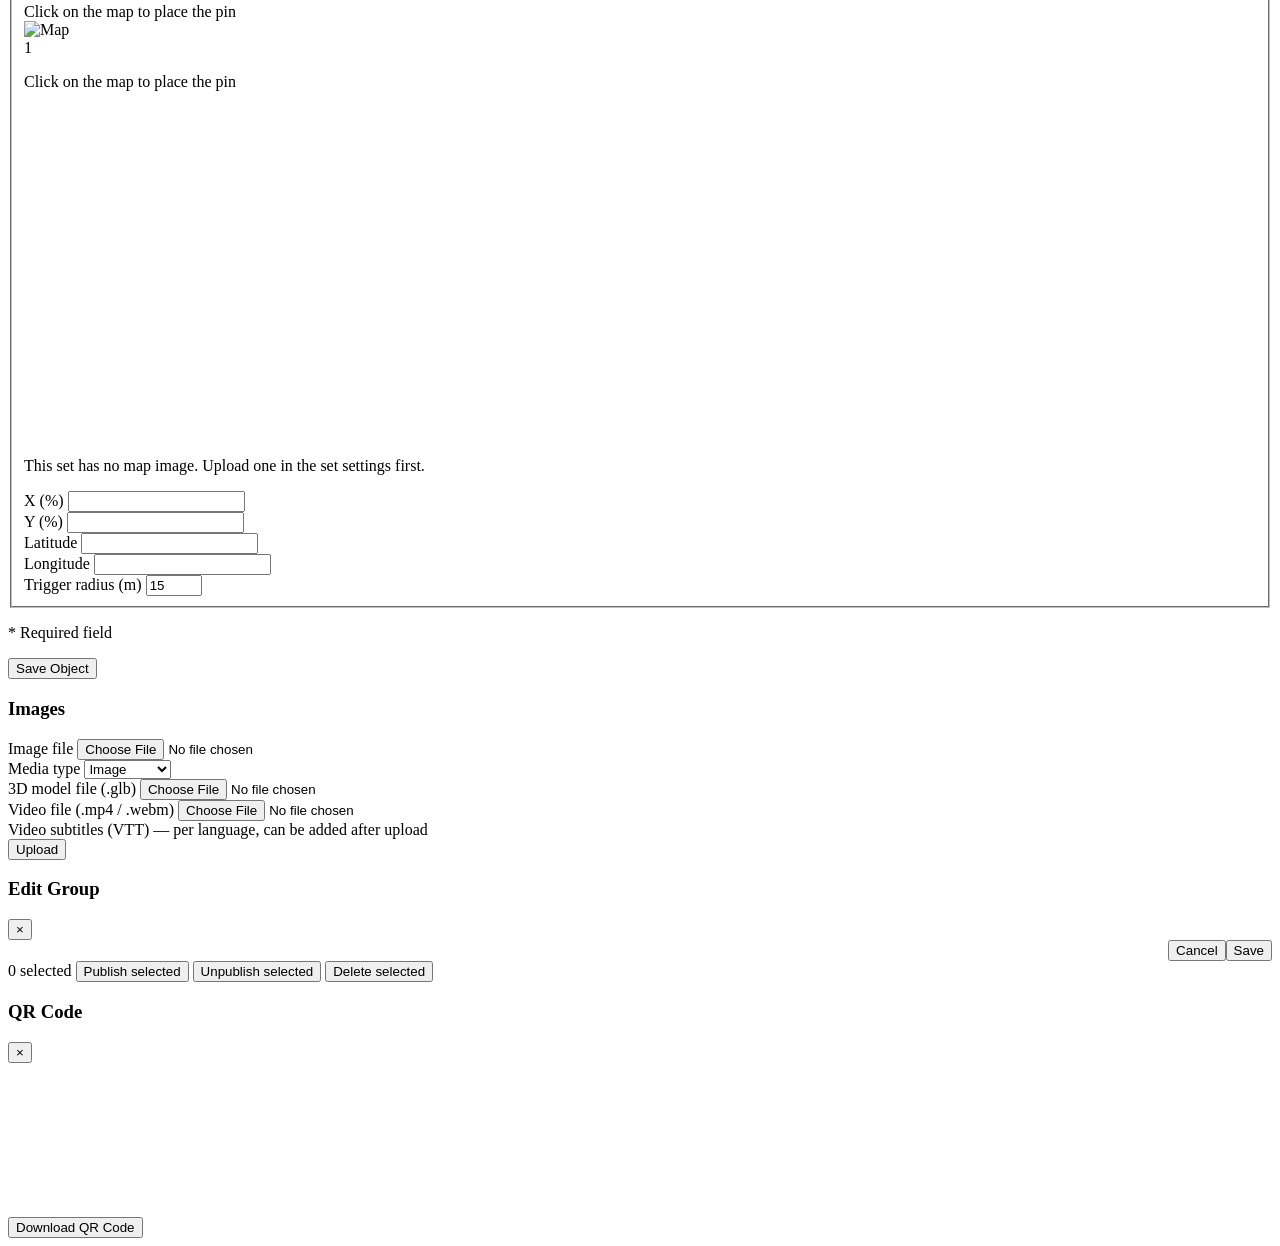
==== commit d569d997: "Add set export and import with manifest-based ZIP format Export: click Export on a set form to downl" ====
--- a/pb_public/admin/index.html
+++ b/pb_public/admin/index.html
@@ -4,7 +4,7 @@
   <meta charset="UTF-8">
   <meta name="viewport" content="width=device-width, initial-scale=1.0">
   <title>Augus — Admin</title>
-  <link rel="stylesheet" href="/admin/css/admin.css?v=20260602a">
+  <link rel="stylesheet" href="/admin/css/admin.css?v=20260607a">
   <link rel="stylesheet" href="/admin/js/lib/quill/quill.bubble.css">
 </head>
 <body>
@@ -40,6 +40,8 @@
       <div class="panel-header">
         <h2>Sets</h2>
         <button class="btn btn--primary" id="btnNewSet">+ New Set</button>
+        <button class="btn" id="btnImportSet">Import Set</button>
+        <input type="file" id="importSetFile" accept=".zip" style="display:none">
       </div>
       <div class="sets-list" id="setsList">
         <!-- Rendered by JS -->
@@ -57,6 +59,7 @@
             <span class="help-icon">?<span class="help-tooltip">Unpublished content is hidden from visitors but preserved in the admin</span></span>
           </label>
           <button type="button" class="btn btn--danger btn--small" id="btnDeleteSetHeader">Delete Set</button>
+          <button class="btn" id="btnExportSet" style="display:none">Export</button>
           <button class="btn btn--primary" id="btnGoToObjects" style="display:none">Objects &rarr;</button>
         </div>
       </div>
@@ -157,13 +160,14 @@
           <p class="form-hint">Choose a font optimized for reading subtitles/transcripts</p>
         </div>
 
-        <div class="form-row">
+        <div class="form-row" id="sequentialNavRow">
           <label class="form-label" style="display:flex;align-items:center;gap:var(--spacing-sm)">
             <input type="checkbox" id="setSequentialNav">
             Sequential navigation
             <span class="help-icon">?<span class="help-tooltip">When enabled, visitors see Previous/Next buttons to navigate between objects in order</span></span>
           </label>
           <p class="form-hint">Show previous/next buttons so visitors can navigate between objects in order</p>
+          <p class="form-hint" id="sequentialNavOverride" style="display:none;color:var(--color-danger)">Disabled by treasure hunt mode — visitors must discover objects by scanning QR codes</p>
         </div>
 
         <div class="form-row">
@@ -409,6 +413,7 @@
 
   <script src="/admin/js/lib/qrcode-generator.min.js"></script>
   <script src="/admin/js/lib/quill/quill.js"></script>
-  <script src="/admin/js/admin.js?v=20260602a" type="module"></script>
+  <script src="/admin/js/lib/jszip/jszip.min.js"></script>
+  <script src="/admin/js/admin.js?v=20260607a" type="module"></script>
 </body>
 </html>
